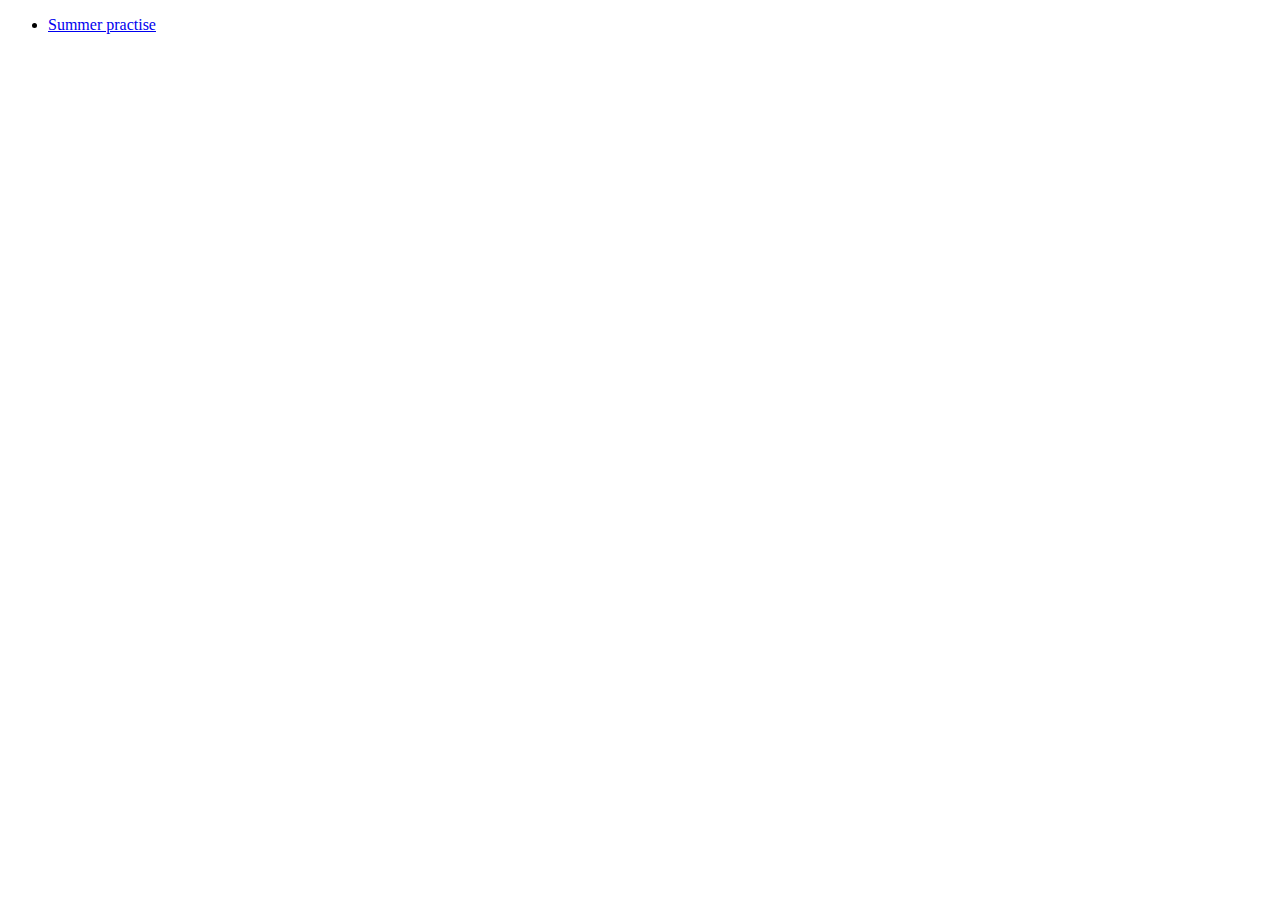
==== 1_course/index.html @ e8d78fe0 "First commit" ====
<!DOCTYPE html>
<html>
	<head>
		<meta charset="utf-8"/>
		<link rel="stylesheet" href="css/main.css">
		<title>1 Course</title>
	</head>
	<body>
		<ul>
			<li><a href="practise/index.html">Summer practise</a></li>
		</ul>
	</body>
</html>
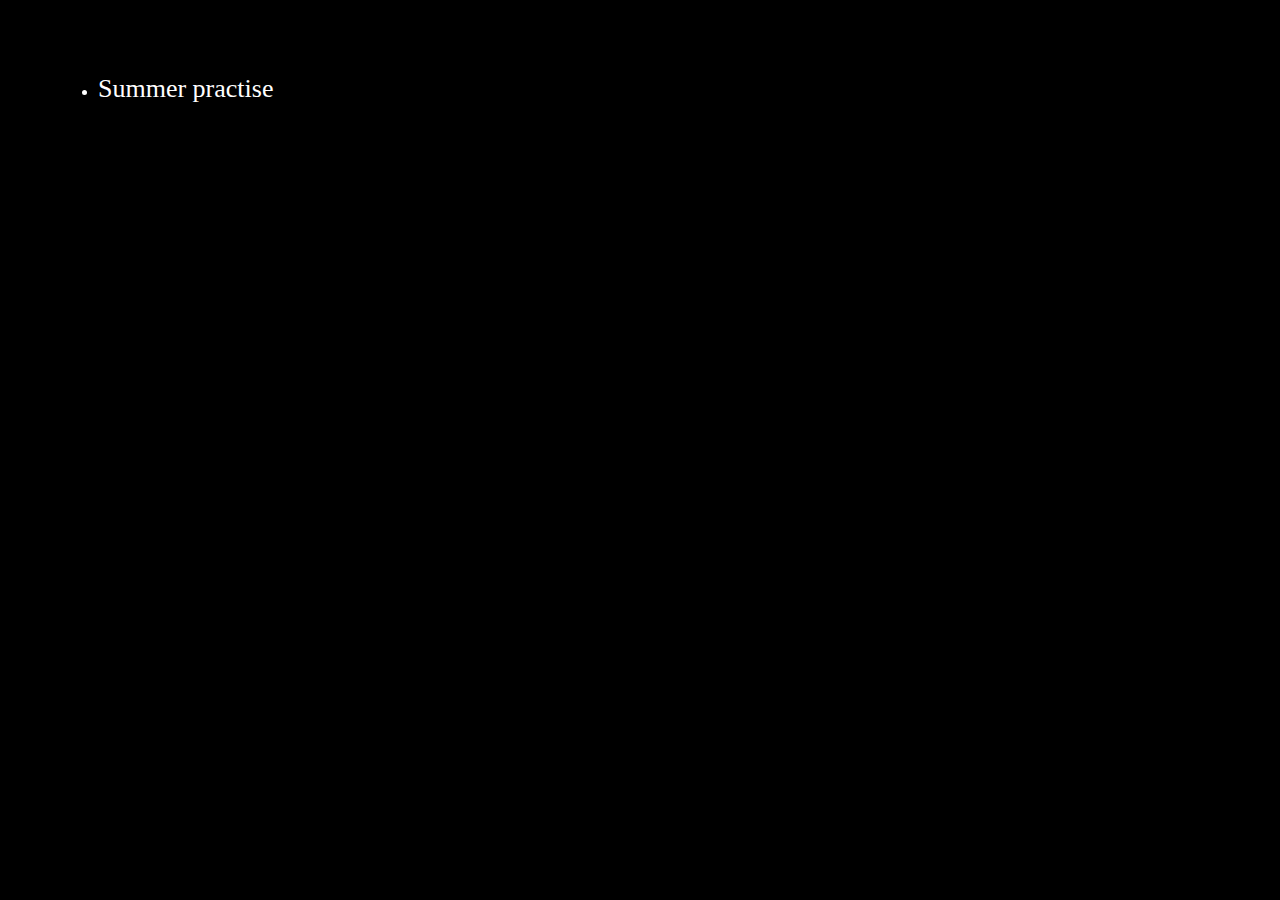
==== commit 99454cd0: "fixed li" ====
--- a/1_course/index.html
+++ b/1_course/index.html
@@ -2,12 +2,12 @@
 <html>
 	<head>
 		<meta charset="utf-8"/>
-		<link rel="stylesheet" href="css/main.css">
+		<link rel="stylesheet" href="../css/main.css">
 		<title>1 Course</title>
 	</head>
 	<body>
 		<ul>
-			<li><a href="practise/index.html">Summer practise</a></li>
+			<li><a href="practice/project/index.html">Summer practise</a></li>
 		</ul>
 	</body>
 </html>
--- a/css/main.css
+++ b/css/main.css
@@ -0,0 +1,18 @@
+body {
+	background-color: #000;
+	padding: 50px;
+}
+
+a {
+	text-decoration: none;
+	color: #fff;
+	font-size: 26px;
+}
+
+li {
+	color: #fff;
+}
+
+a:hover {
+	text-decoration: underline;
+}